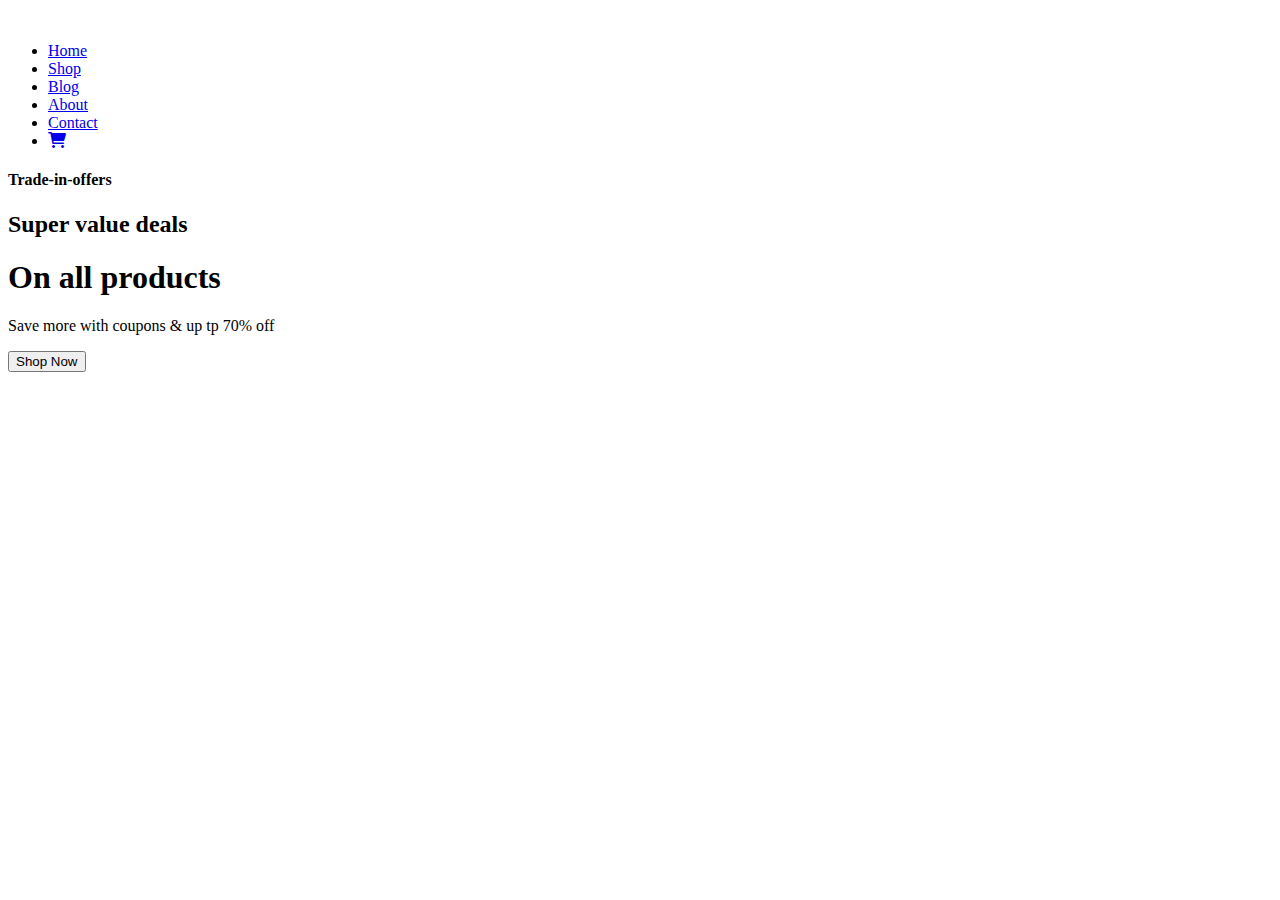
==== index.html @ c2f3853c "navbar ongoing" ====
<!DOCTYPE html>
<html lang="en">
<head>
    <meta charset="UTF-8">
    <meta name="viewport" content="width=device-width, initial-scale=1.0">
    <title>Ecommerce Website</title>
    <link rel="stylesheet" href="../E_commerce_Website/style.css">
    <link rel="stylesheet" href="https://cdnjs.cloudflare.com/ajax/libs/font-awesome/6.0.0/css/all.min.css" />

</head>
<body>
    
    <section id="header">
        <a href="#"><img src="../E_commerce_Website/essentials/logo.png" class="logo" alt=""></a>
  

        <div>
            <ul id="navbar">
            <li><a class="active" href="index.html">Home</a></li>
            <li><a href="shop.html">Shop</a></li>
            <li><a href="blog.html">Blog</a></li>
            <li><a href="about.html">About</a></li>
            <li><a href="contact.html">Contact</a></li>
            <li><a href="cart.html"><i class="fa-solid fa-cart-shopping"></i></a></li>
            </ul>
        </div>
    </section>

    <section id="hero">
        <h4>Trade-in-offers</h4>
        <h2>Super value deals</h2>
        <h1>On all products</h1>
        <p>Save more with coupons & up tp 70% off</p>
        <button>Shop Now</button>
    </section>

    <script src="../E_commerce_Website/script.js"></script>

</body>
</html>
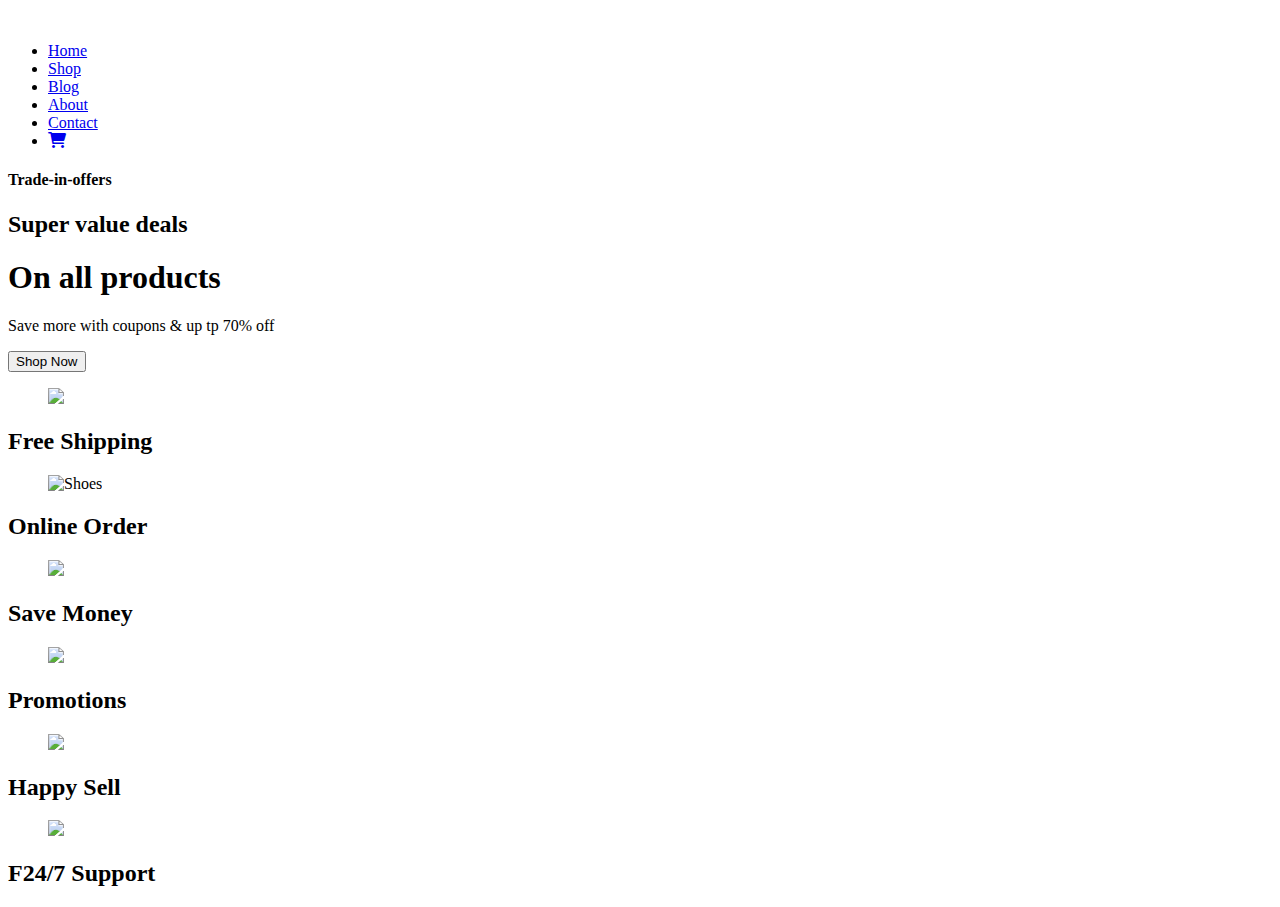
==== commit 1a2b7242: "Featured services done" ====
--- a/index.html
+++ b/index.html
@@ -6,6 +6,7 @@
     <title>Ecommerce Website</title>
     <link rel="stylesheet" href="../E_commerce_Website/style.css">
     <link rel="stylesheet" href="https://cdnjs.cloudflare.com/ajax/libs/font-awesome/6.0.0/css/all.min.css" />
+    <link href="https://cdn.jsdelivr.net/npm/daisyui@4.12.12/dist/full.min.css" rel="stylesheet" type="text/css" />
 
 </head>
 <body>
@@ -34,6 +35,71 @@
         <button>Shop Now</button>
     </section>
 
+    <section id="features">
+        <div class="card card-compact bg-base-100 w-30 shadow-xl">
+            <figure>
+              <img
+                src="../E_commerce_Website/essentials/features/f1.png" />
+            </figure>
+            <div class="card-body">
+              <h2 class="card-title">Free Shipping</h2>
+             
+            </div>
+          </div>
+        <div class="card card-compact bg-base-100 w-10 shadow-xl">
+            <figure>
+              <img
+                src="../E_commerce_Website/essentials/features/f2.png"
+                alt="Shoes" />
+            </figure>
+            <div class="card-body">
+              <h2 class="card-title">Online Order</h2>
+              
+            </div>
+          </div>
+        <div class="card card-compact bg-base-100 w-10 shadow-xl">
+            <figure>
+              <img
+                src="../E_commerce_Website/essentials/features/f3.png" />
+            </figure>
+            <div class="card-body">
+              <h2 class="card-title">Save Money</h2>
+              
+            </div>
+          </div>
+        <div class="card card-compact bg-base-100 w-10 shadow-xl">
+            <figure>
+              <img
+                src="../E_commerce_Website/essentials/features/f4.png" />
+            </figure>
+            <div class="card-body">
+              <h2 class="card-title">Promotions</h2>
+             
+            </div>
+          </div>
+        <div class="card card-compact bg-base-100 w-10 shadow-xl">
+            <figure>
+              <img
+                src="../E_commerce_Website/essentials/features/f5.png" />
+            </figure>
+            <div class="card-body">
+              <h2 class="card-title">Happy Sell</h2>
+              
+            </div>
+          </div>
+          <div class="card card-compact bg-base-100 w-96 shadow-xl">
+            <figure>
+              <img
+                src="../E_commerce_Website/essentials/features/f6.png" />
+            </figure>
+            <div class="card-body">
+              <h2 class="card-title">F24/7 Support</h2>
+              
+             
+            </div>
+          </div>
+    </section>
+
     <script src="../E_commerce_Website/script.js"></script>
 
 </body>
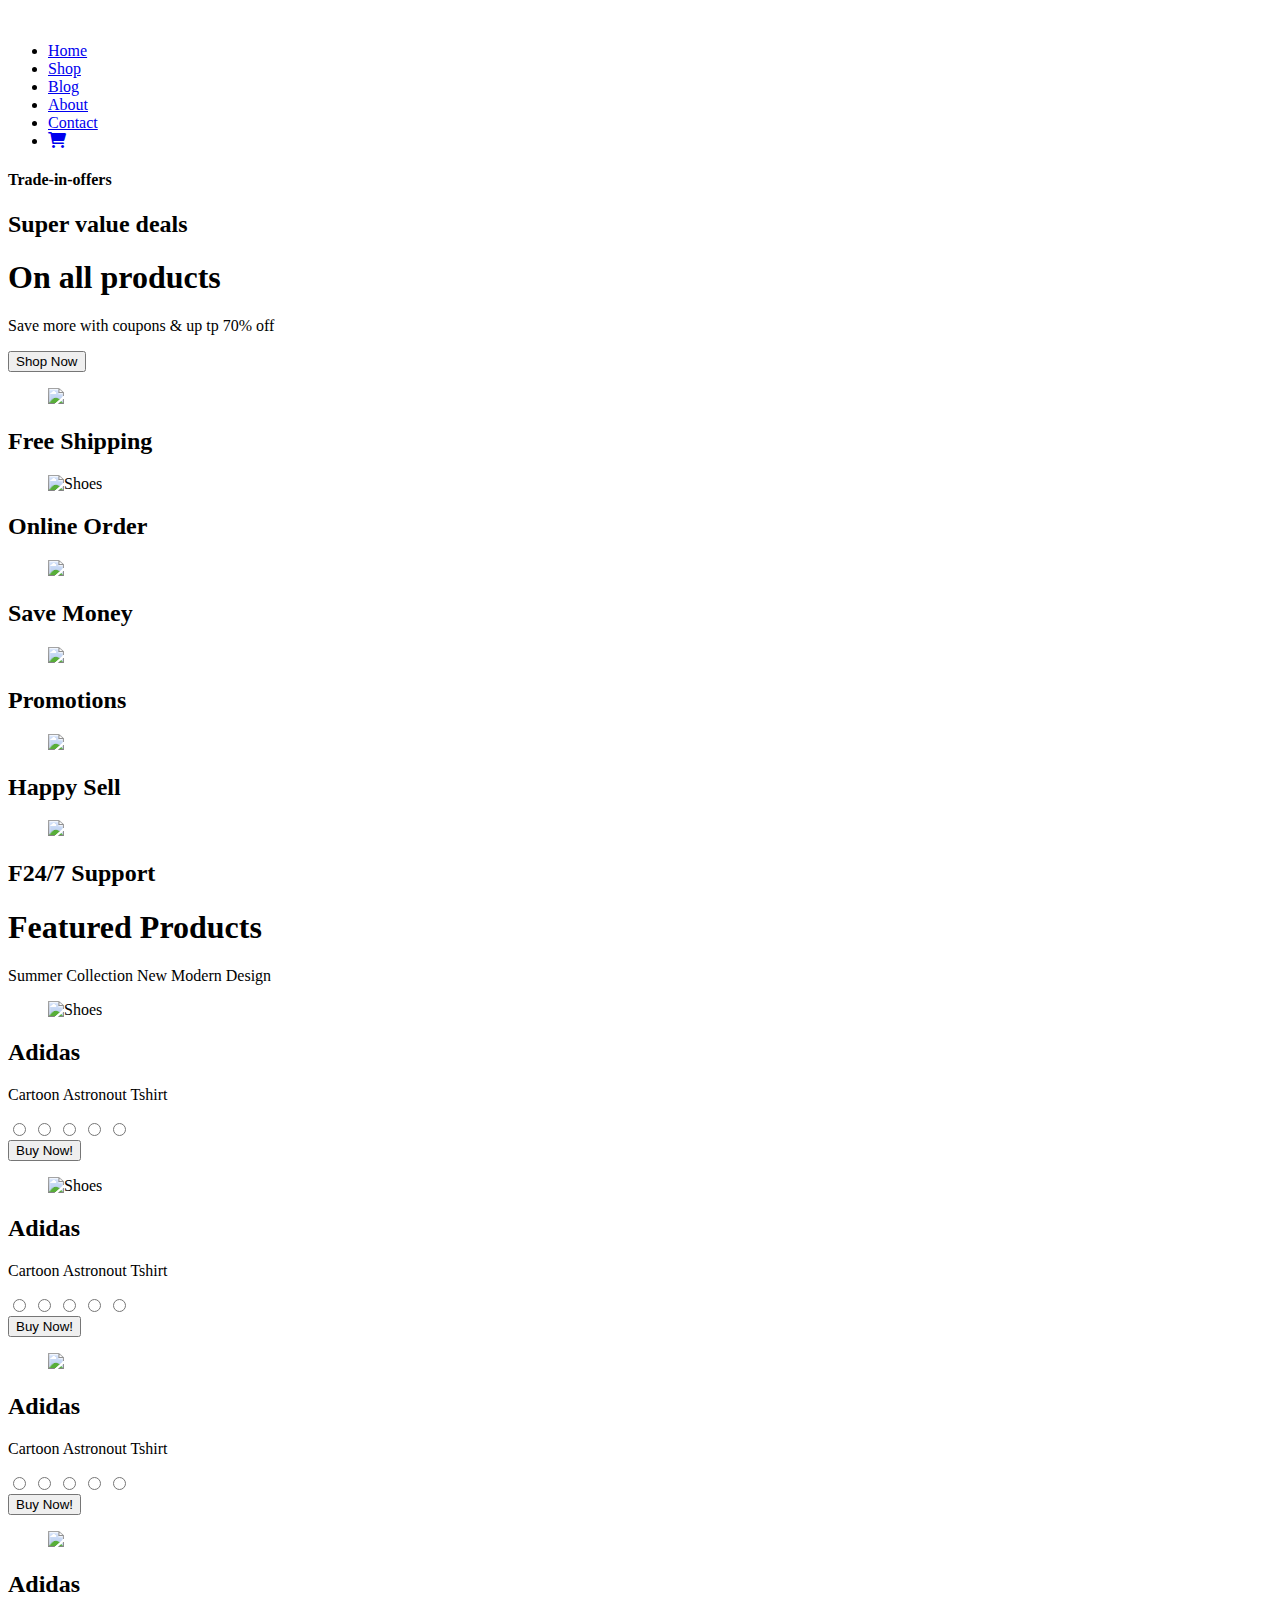
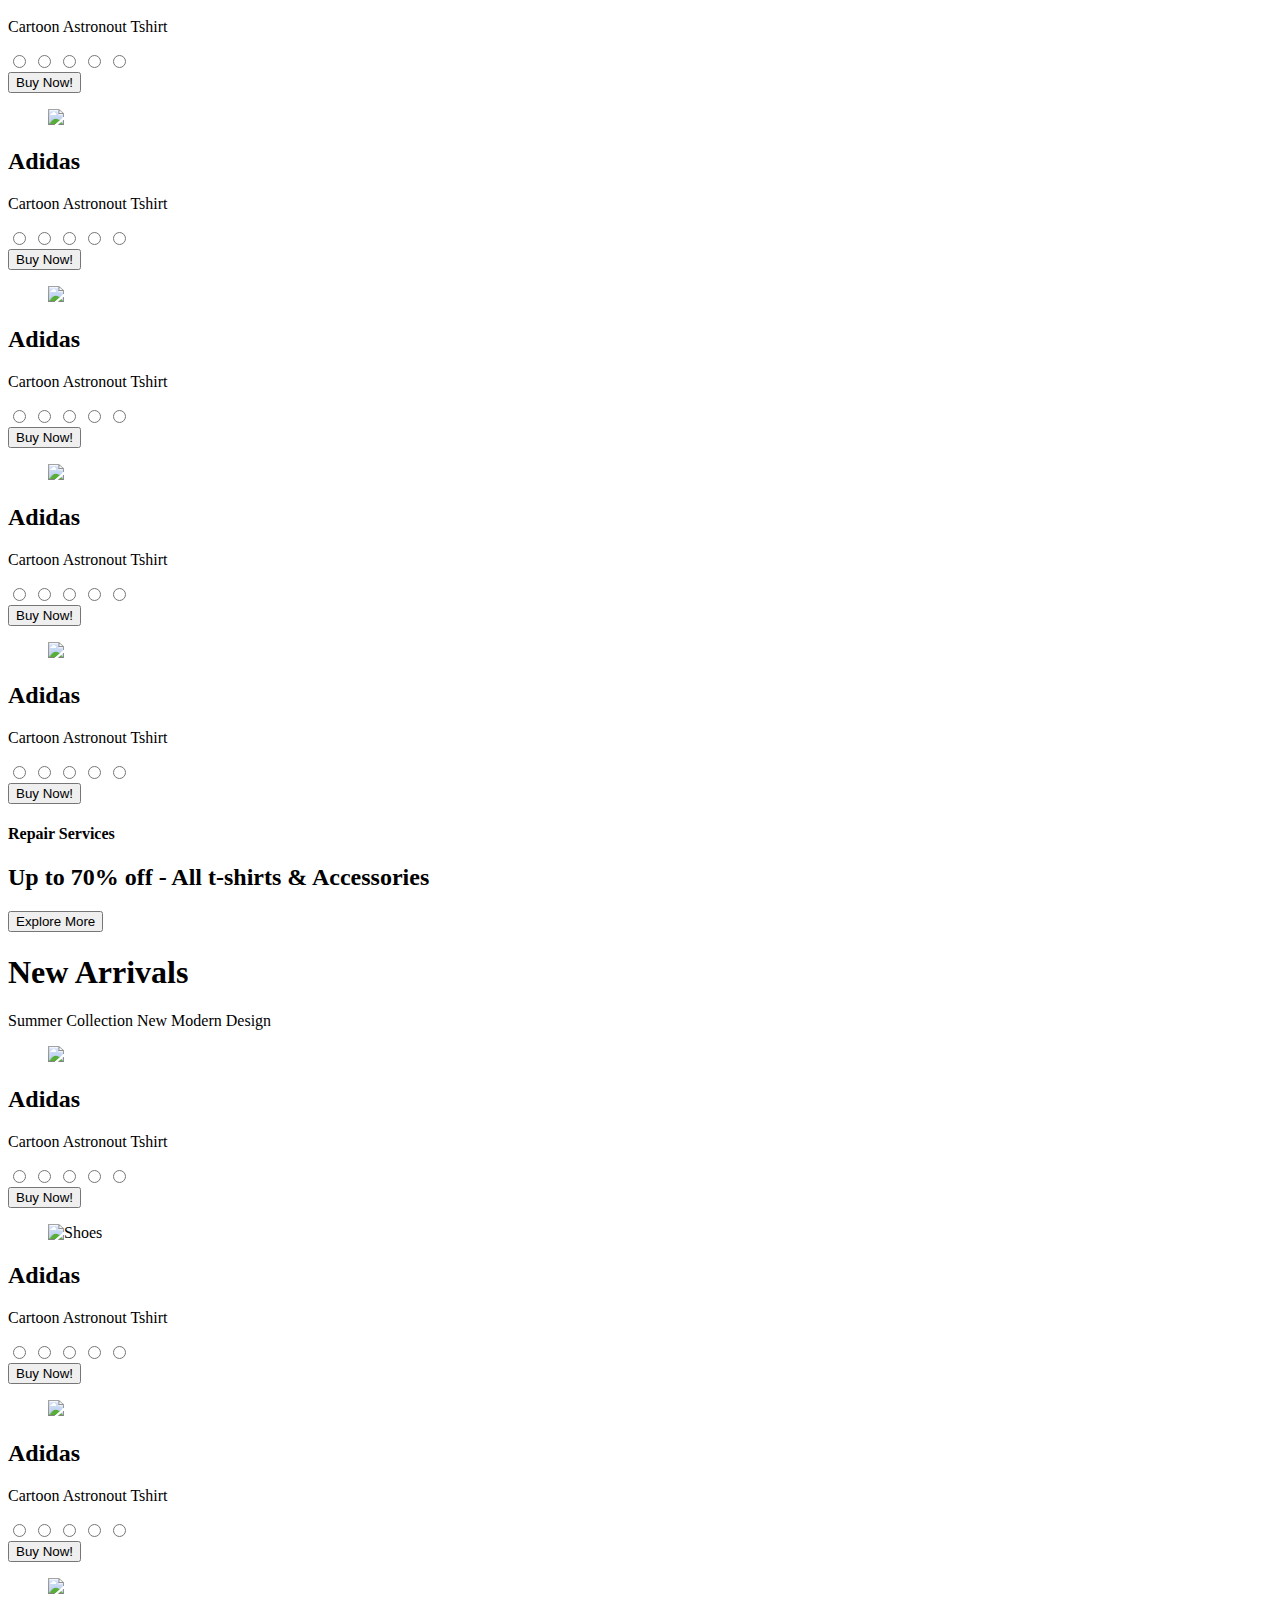
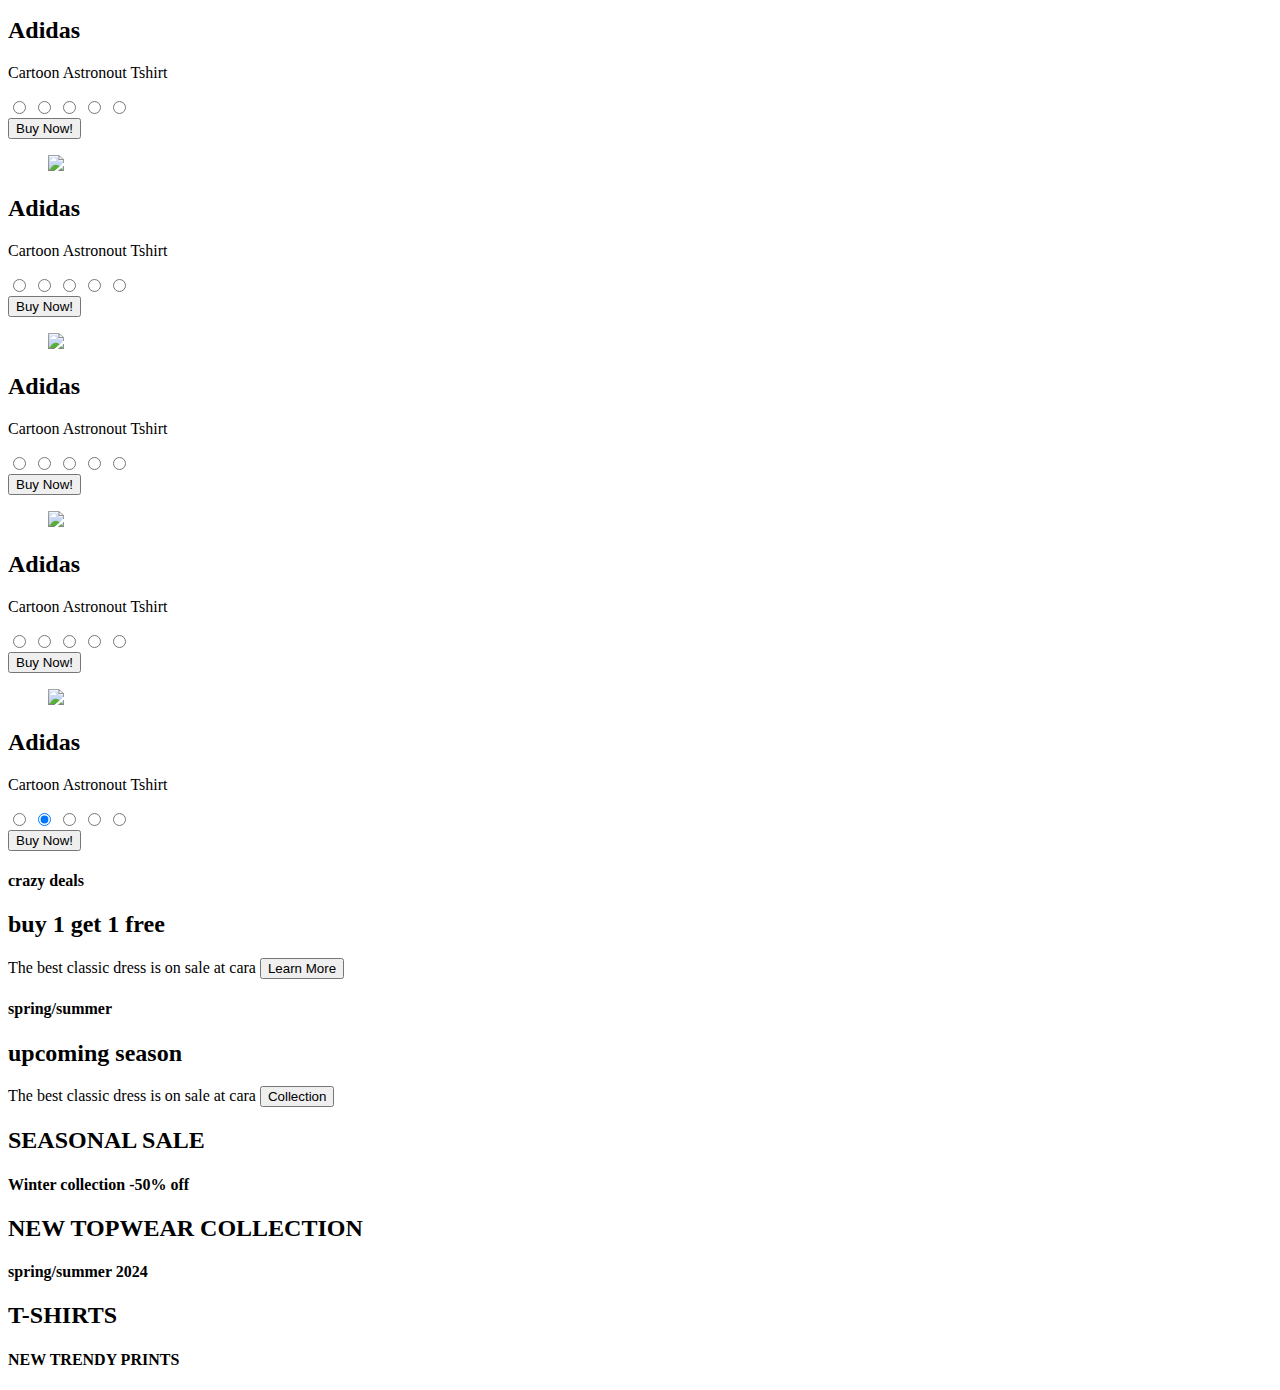
==== commit 4473a707: "banners ongoing" ====
--- a/index.html
+++ b/index.html
@@ -100,6 +100,437 @@
           </div>
     </section>
 
+    <section id="product-text">
+        <h1>Featured Products</h2>
+        <p>Summer Collection New Modern Design</p>
+    </section>
+
+    <section id="featured-products">
+        <div class="card bg-base-100 w-96 shadow-xl">
+            <figure class="px-10 pt-10">
+              <img
+                src="../E_commerce_Website/essentials/products/f1.jpg"
+                alt="Shoes"
+                class="rounded-xl" />
+            </figure>
+            <div class="card-body items-center text-center">
+              <h2 class="card-title">Adidas</h2>
+              <p class="text-center">Cartoon Astronout Tshirt</p>
+              <div class="rating">
+                <input type="radio" name="rating-2" class="mask mask-star-2 bg-orange-400" />
+                <input
+                  type="radio"
+                  name="rating-2"
+                  class="mask mask-star-2 bg-orange-400"
+                  checked="checked" />
+                <input type="radio" name="rating-2" class="mask mask-star-2 bg-orange-400" />
+                <input type="radio" name="rating-2" class="mask mask-star-2 bg-orange-400" />
+                <input type="radio" name="rating-2" class="mask mask-star-2 bg-orange-400" />
+              </div>
+              <button class="btn btn-error">Buy Now!</button>
+            </div>
+          </div>
+        <div class="card bg-base-100 w-96 shadow-xl">
+            <figure class="px-10 pt-10">
+              <img
+                src="../E_commerce_Website/essentials/products/f2.jpg"
+                alt="Shoes"
+                class="rounded-xl" />
+            </figure>
+            <div class="card-body items-center text-center">
+              <h2 class="card-title">Adidas</h2>
+              
+              <p>Cartoon Astronout Tshirt</p>
+              <div class="rating">
+                <input type="radio" name="rating-2" class="mask mask-star-2 bg-orange-400" />
+                <input
+                  type="radio"
+                  name="rating-2"
+                  class="mask mask-star-2 bg-orange-400"
+                  checked="checked" />
+                <input type="radio" name="rating-2" class="mask mask-star-2 bg-orange-400" />
+                <input type="radio" name="rating-2" class="mask mask-star-2 bg-orange-400" />
+                <input type="radio" name="rating-2" class="mask mask-star-2 bg-orange-400" />
+              </div>
+              <button class="btn btn-error">Buy Now!</button>
+            </div>
+          </div>
+        <div class="card bg-base-100 w-96 shadow-xl">
+            <figure class="px-10 pt-10">
+              <img
+                src="../E_commerce_Website/essentials/products/f3.jpg"
+                class="rounded-xl" />
+            </figure>
+            <div class="card-body items-center text-center">
+              <h2 class="card-title">Adidas</h2>
+              <p>Cartoon Astronout Tshirt</p>
+              <div class="rating">
+                <input type="radio" name="rating-2" class="mask mask-star-2 bg-orange-400" />
+                <input
+                  type="radio"
+                  name="rating-2"
+                  class="mask mask-star-2 bg-orange-400"
+                  checked="checked" />
+                <input type="radio" name="rating-2" class="mask mask-star-2 bg-orange-400" />
+                <input type="radio" name="rating-2" class="mask mask-star-2 bg-orange-400" />
+                <input type="radio" name="rating-2" class="mask mask-star-2 bg-orange-400" />
+              </div>
+              <button class="btn btn-error">Buy Now!</button>
+            </div>
+          </div>
+        <div class="card bg-base-100 w-96 shadow-xl">
+            <figure class="px-10 pt-10">
+              <img
+                src="../E_commerce_Website/essentials/products/f4.jpg"
+                class="rounded-xl" />
+            </figure>
+            <div class="card-body items-center text-center">
+              <h2 class="card-title">Adidas</h2>
+              <p>Cartoon Astronout Tshirt</p>
+              <div class="rating">
+                <input type="radio" name="rating-2" class="mask mask-star-2 bg-orange-400" />
+                <input
+                  type="radio"
+                  name="rating-2"
+                  class="mask mask-star-2 bg-orange-400"
+                  checked="checked" />
+                <input type="radio" name="rating-2" class="mask mask-star-2 bg-orange-400" />
+                <input type="radio" name="rating-2" class="mask mask-star-2 bg-orange-400" />
+                <input type="radio" name="rating-2" class="mask mask-star-2 bg-orange-400" />
+              </div>
+              <button class="btn btn-error">Buy Now!</button>
+            </div>
+          </div>
+        <div class="card bg-base-100 w-96 shadow-xl">
+            <figure class="px-10 pt-10">
+              <img
+                src="../E_commerce_Website/essentials/products/f5.jpg" />
+            </figure>
+            <div class="card-body items-center text-center">
+              <h2 class="card-title">Adidas</h2>
+              <p>Cartoon Astronout Tshirt</p>
+              <div class="rating">
+                <input type="radio" name="rating-2" class="mask mask-star-2 bg-orange-400" />
+                <input
+                  type="radio"
+                  name="rating-2"
+                  class="mask mask-star-2 bg-orange-400"
+                  checked="checked" />
+                <input type="radio" name="rating-2" class="mask mask-star-2 bg-orange-400" />
+                <input type="radio" name="rating-2" class="mask mask-star-2 bg-orange-400" />
+                <input type="radio" name="rating-2" class="mask mask-star-2 bg-orange-400" />
+              </div>
+              <button class="btn btn-error">Buy Now!</button>
+            </div>
+          </div>
+        <div class="card bg-base-100 w-96 shadow-xl">
+            <figure class="px-10 pt-10">
+              <img
+                src="../E_commerce_Website/essentials/products/f6.jpg"
+                class="rounded-xl" />
+            </figure>
+            <div class="card-body items-center text-center">
+              <h2 class="card-title">Adidas</h2>
+              <p>Cartoon Astronout Tshirt</p>
+              <div class="rating">
+                <input type="radio" name="rating-2" class="mask mask-star-2 bg-orange-400" />
+                <input
+                  type="radio"
+                  name="rating-2"
+                  class="mask mask-star-2 bg-orange-400"
+                  checked="checked" />
+                <input type="radio" name="rating-2" class="mask mask-star-2 bg-orange-400" />
+                <input type="radio" name="rating-2" class="mask mask-star-2 bg-orange-400" />
+                <input type="radio" name="rating-2" class="mask mask-star-2 bg-orange-400" />
+              </div>
+              <button class="btn btn-error">Buy Now!</button>
+            </div>
+          </div>
+        <div class="card bg-base-100 w-96 shadow-xl">
+            <figure class="px-10 pt-10">
+              <img
+                src="../E_commerce_Website/essentials/products/f7.jpg"
+                class="rounded-xl" />
+            </figure>
+            <div class="card-body items-center text-center">
+              <h2 class="card-title">Adidas</h2>
+              <p>Cartoon Astronout Tshirt</p>
+              <div class="rating">
+                <input type="radio" name="rating-2" class="mask mask-star-2 bg-orange-400" />
+                <input
+                  type="radio"
+                  name="rating-2"
+                  class="mask mask-star-2 bg-orange-400"
+                  checked="checked" />
+                <input type="radio" name="rating-2" class="mask mask-star-2 bg-orange-400" />
+                <input type="radio" name="rating-2" class="mask mask-star-2 bg-orange-400" />
+                <input type="radio" name="rating-2" class="mask mask-star-2 bg-orange-400" />
+              </div>
+              <button class="btn btn-error">Buy Now!</button>
+            </div>
+          </div>
+        <div class="card bg-base-100 w-96 shadow-xl">
+            <figure class="px-10 pt-10">
+              <img
+                src="../E_commerce_Website/essentials/products/f8.jpg"
+                class="rounded-xl" />
+            </figure>
+            <div class="card-body items-center text-center">
+              <h2 class="card-title">Adidas</h2>
+              <p>Cartoon Astronout Tshirt</p>
+              <div class="rating">
+                <input type="radio" name="rating-2" class="mask mask-star-2 bg-orange-400" />
+                <input
+                  type="radio"
+                  name="rating-2"
+                  class="mask mask-star-2 bg-orange-400"
+                  checked="checked" />
+                <input type="radio" name="rating-2" class="mask mask-star-2 bg-orange-400" />
+                <input type="radio" name="rating-2" class="mask mask-star-2 bg-orange-400" />
+                <input type="radio" name="rating-2" class="mask mask-star-2 bg-orange-400" />
+              </div>
+              <button class="btn btn-error">Buy Now!</button>
+            </div>
+          </div>
+    </section>
+
+    <section id="banner-text">
+      <h4>Repair Services</h4>
+      <h2>Up to <span>70%</span> off - All t-shirts & Accessories</h2>
+      <button>Explore More</button>
+
+    </section>
+
+    <section id="product-text">
+      <h1>New Arrivals</h2>
+      <p>Summer Collection New Modern Design</p>
+  </section>
+
+  <section id="featured-products">
+    <div class="card bg-base-100 w-96 shadow-xl">
+        <figure class="px-10 pt-10">
+          <img
+            src="../E_commerce_Website/essentials/products/n1.jpg"
+            class="rounded-xl" />
+        </figure>
+        <div class="card-body items-center text-center">
+          <h2 class="card-title">Adidas</h2>
+          <p class="text-center">Cartoon Astronout Tshirt</p>
+          <div class="rating">
+            <input type="radio" name="rating-2" class="mask mask-star-2 bg-orange-400" />
+            <input
+              type="radio"
+              name="rating-2"
+              class="mask mask-star-2 bg-orange-400"
+              checked="checked" />
+            <input type="radio" name="rating-2" class="mask mask-star-2 bg-orange-400" />
+            <input type="radio" name="rating-2" class="mask mask-star-2 bg-orange-400" />
+            <input type="radio" name="rating-2" class="mask mask-star-2 bg-orange-400" />
+          </div>
+          <button class="btn btn-error">Buy Now!</button>
+        </div>
+      </div>
+    <div class="card bg-base-100 w-96 shadow-xl">
+        <figure class="px-10 pt-10">
+          <img
+            src="../E_commerce_Website/essentials/products/n2.jpg"
+            alt="Shoes"
+            class="rounded-xl" />
+        </figure>
+        <div class="card-body items-center text-center">
+          <h2 class="card-title">Adidas</h2>
+          
+          <p>Cartoon Astronout Tshirt</p>
+          <div class="rating">
+            <input type="radio" name="rating-2" class="mask mask-star-2 bg-orange-400" />
+            <input
+              type="radio"
+              name="rating-2"
+              class="mask mask-star-2 bg-orange-400"
+              checked="checked" />
+            <input type="radio" name="rating-2" class="mask mask-star-2 bg-orange-400" />
+            <input type="radio" name="rating-2" class="mask mask-star-2 bg-orange-400" />
+            <input type="radio" name="rating-2" class="mask mask-star-2 bg-orange-400" />
+          </div>
+          <button class="btn btn-error">Buy Now!</button>
+        </div>
+      </div>
+    <div class="card bg-base-100 w-96 shadow-xl">
+        <figure class="px-10 pt-10">
+          <img
+            src="../E_commerce_Website/essentials/products/n3.jpg"
+            class="rounded-xl" />
+        </figure>
+        <div class="card-body items-center text-center">
+          <h2 class="card-title">Adidas</h2>
+          <p>Cartoon Astronout Tshirt</p>
+          <div class="rating">
+            <input type="radio" name="rating-2" class="mask mask-star-2 bg-orange-400" />
+            <input
+              type="radio"
+              name="rating-2"
+              class="mask mask-star-2 bg-orange-400"
+              checked="checked" />
+            <input type="radio" name="rating-2" class="mask mask-star-2 bg-orange-400" />
+            <input type="radio" name="rating-2" class="mask mask-star-2 bg-orange-400" />
+            <input type="radio" name="rating-2" class="mask mask-star-2 bg-orange-400" />
+          </div>
+          <button class="btn btn-error">Buy Now!</button>
+        </div>
+      </div>
+    <div class="card bg-base-100 w-96 shadow-xl">
+        <figure class="px-10 pt-10">
+          <img
+            src="../E_commerce_Website/essentials/products/n4.jpg"
+            class="rounded-xl" />
+        </figure>
+        <div class="card-body items-center text-center">
+          <h2 class="card-title">Adidas</h2>
+          <p>Cartoon Astronout Tshirt</p>
+          <div class="rating">
+            <input type="radio" name="rating-2" class="mask mask-star-2 bg-orange-400" />
+            <input
+              type="radio"
+              name="rating-2"
+              class="mask mask-star-2 bg-orange-400"
+              checked="checked" />
+            <input type="radio" name="rating-2" class="mask mask-star-2 bg-orange-400" />
+            <input type="radio" name="rating-2" class="mask mask-star-2 bg-orange-400" />
+            <input type="radio" name="rating-2" class="mask mask-star-2 bg-orange-400" />
+          </div>
+          <button class="btn btn-error">Buy Now!</button>
+        </div>
+      </div>
+    <div class="card bg-base-100 w-96 shadow-xl">
+        <figure class="px-10 pt-10">
+          <img
+            src="../E_commerce_Website/essentials/products/n5.jpg" />
+        </figure>
+        <div class="card-body items-center text-center">
+          <h2 class="card-title">Adidas</h2>
+          <p>Cartoon Astronout Tshirt</p>
+          <div class="rating">
+            <input type="radio" name="rating-2" class="mask mask-star-2 bg-orange-400" />
+            <input
+              type="radio"
+              name="rating-2"
+              class="mask mask-star-2 bg-orange-400"
+              checked="checked" />
+            <input type="radio" name="rating-2" class="mask mask-star-2 bg-orange-400" />
+            <input type="radio" name="rating-2" class="mask mask-star-2 bg-orange-400" />
+            <input type="radio" name="rating-2" class="mask mask-star-2 bg-orange-400" />
+          </div>
+          <button class="btn btn-error">Buy Now!</button>
+        </div>
+      </div>
+    <div class="card bg-base-100 w-96 shadow-xl">
+        <figure class="px-10 pt-10">
+          <img
+            src="../E_commerce_Website/essentials/products/n6.jpg"
+            class="rounded-xl" />
+        </figure>
+        <div class="card-body items-center text-center">
+          <h2 class="card-title">Adidas</h2>
+          <p>Cartoon Astronout Tshirt</p>
+          <div class="rating">
+            <input type="radio" name="rating-2" class="mask mask-star-2 bg-orange-400" />
+            <input
+              type="radio"
+              name="rating-2"
+              class="mask mask-star-2 bg-orange-400"
+              checked="checked" />
+            <input type="radio" name="rating-2" class="mask mask-star-2 bg-orange-400" />
+            <input type="radio" name="rating-2" class="mask mask-star-2 bg-orange-400" />
+            <input type="radio" name="rating-2" class="mask mask-star-2 bg-orange-400" />
+          </div>
+          <button class="btn btn-error">Buy Now!</button>
+        </div>
+      </div>
+    <div class="card bg-base-100 w-96 shadow-xl">
+        <figure class="px-10 pt-10">
+          <img
+            src="../E_commerce_Website/essentials/products/n7.jpg"
+            class="rounded-xl" />
+        </figure>
+        <div class="card-body items-center text-center">
+          <h2 class="card-title">Adidas</h2>
+          <p>Cartoon Astronout Tshirt</p>
+          <div class="rating">
+            <input type="radio" name="rating-2" class="mask mask-star-2 bg-orange-400" />
+            <input
+              type="radio"
+              name="rating-2"
+              class="mask mask-star-2 bg-orange-400"
+              checked="checked" />
+            <input type="radio" name="rating-2" class="mask mask-star-2 bg-orange-400" />
+            <input type="radio" name="rating-2" class="mask mask-star-2 bg-orange-400" />
+            <input type="radio" name="rating-2" class="mask mask-star-2 bg-orange-400" />
+          </div>
+          <button class="btn btn-error">Buy Now!</button>
+        </div>
+      </div>
+    <div class="card bg-base-100 w-96 shadow-xl">
+        <figure class="px-10 pt-10">
+          <img
+            src="../E_commerce_Website/essentials/products/n8.jpg"
+            class="rounded-xl" />
+        </figure>
+        <div class="card-body items-center text-center">
+          <h2 class="card-title">Adidas</h2>
+          <p>Cartoon Astronout Tshirt</p>
+          <div class="rating">
+            <input type="radio" name="rating-2" class="mask mask-star-2 bg-orange-400" />
+            <input
+              type="radio"
+              name="rating-2"
+              class="mask mask-star-2 bg-orange-400"
+              checked="checked" />
+            <input type="radio" name="rating-2" class="mask mask-star-2 bg-orange-400" />
+            <input type="radio" name="rating-2" class="mask mask-star-2 bg-orange-400" />
+            <input type="radio" name="rating-2" class="mask mask-star-2 bg-orange-400" />
+          </div>
+          <button class="btn btn-error">Buy Now!</button>
+        </div>
+      </div>
+</section>
+
+  <section id="sm-banner">
+    <div class="banner-box-1">
+      <h4>crazy deals</h4>
+      <h2>buy 1 get 1 free</h2>
+      <span>The best classic dress is on sale at cara</span>
+      <button class="white">Learn More</button>
+    </div>
+    <div class="banner-box-2">
+      <h4>spring/summer</h4>
+      <h2>upcoming season</h2>
+      <span>The best classic dress is on sale at cara</span>
+      <button class="white">Collection</button>
+    </div>
+  </section>
+
+  <section id="sm-banner-2">
+    <div class="banner-box-3">
+      
+      <h2>SEASONAL SALE</h2>
+      <h4>Winter collection -50% off</h4>
+      
+      
+    </div>
+    <div class="banner-box-4">
+      <h2>NEW TOPWEAR COLLECTION</h2>
+      <h4>spring/summer 2024</h4>
+      
+      
+    </div>
+    <div class="banner-box-5">
+      <h2>T-SHIRTS</h2>
+      <h4>NEW TRENDY PRINTS</h4>
+     
+      
+    </div>
+  </section>
+
     <script src="../E_commerce_Website/script.js"></script>
 
 </body>
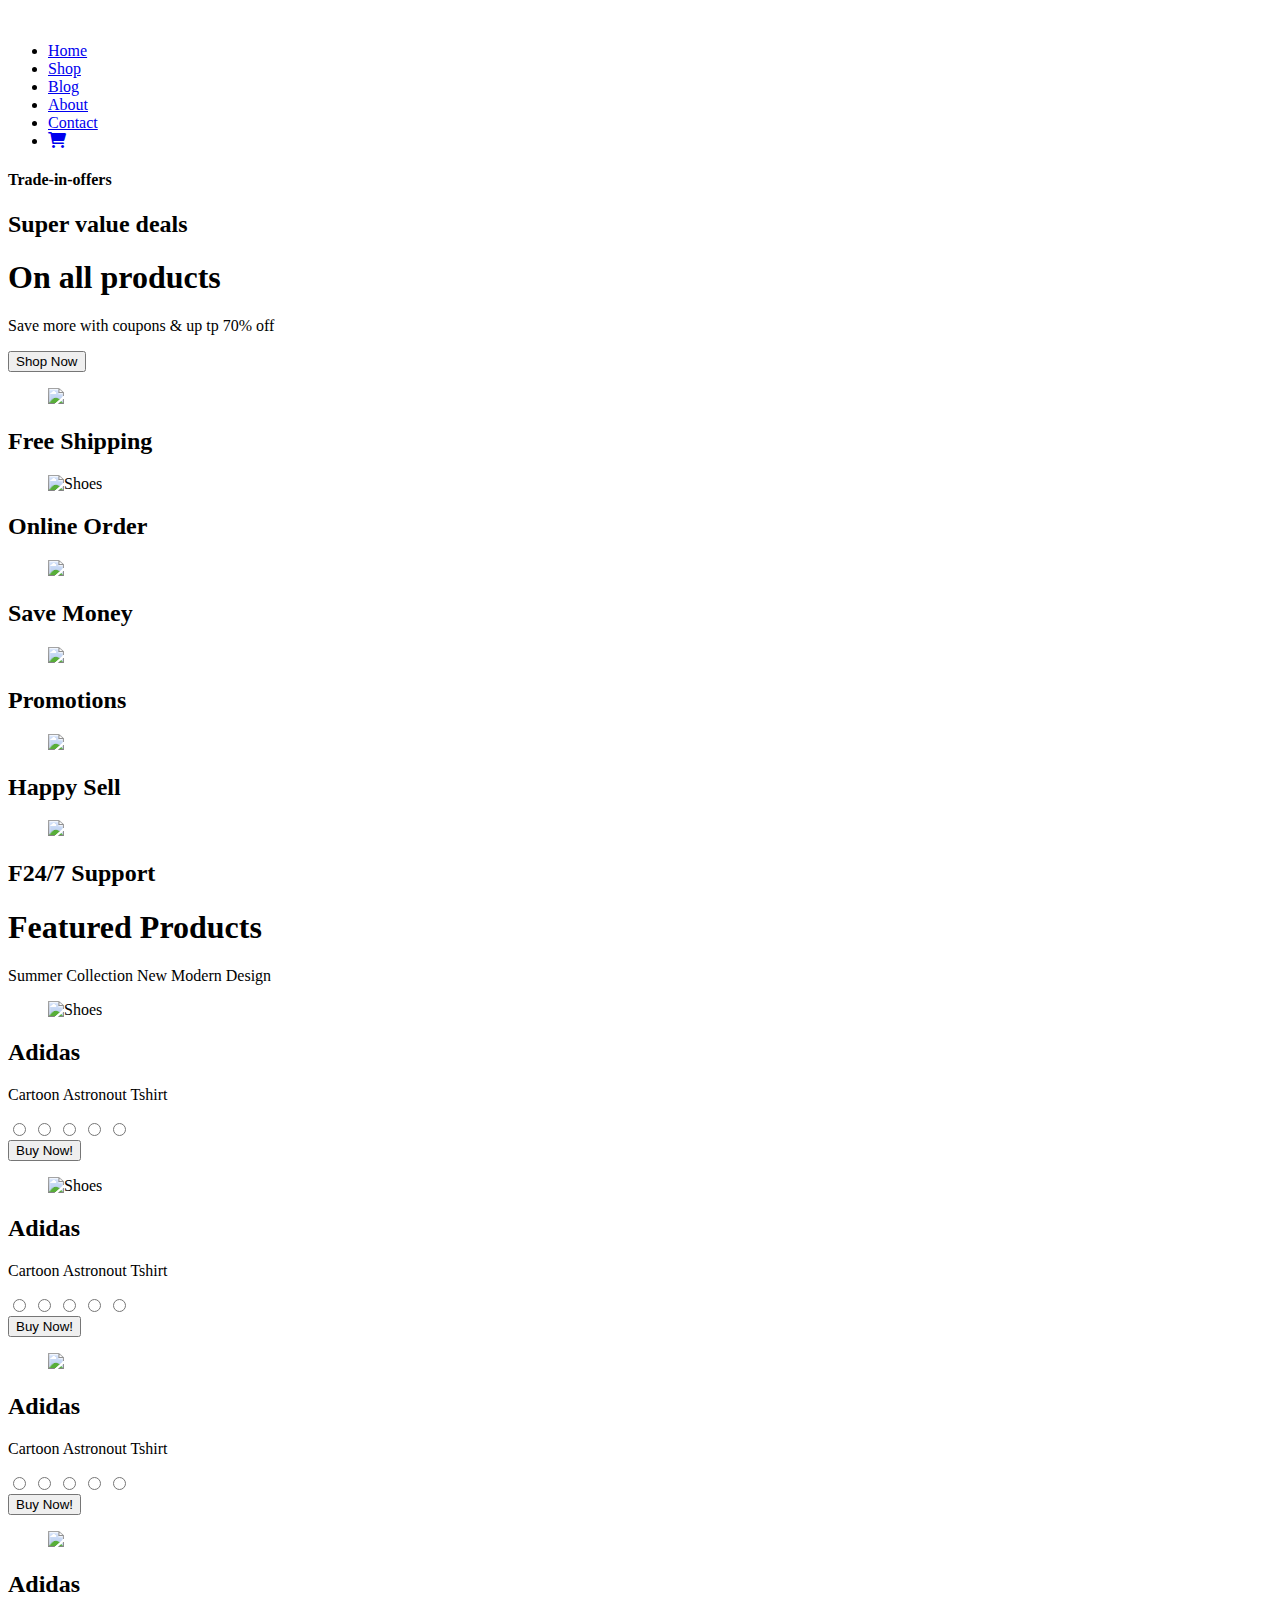
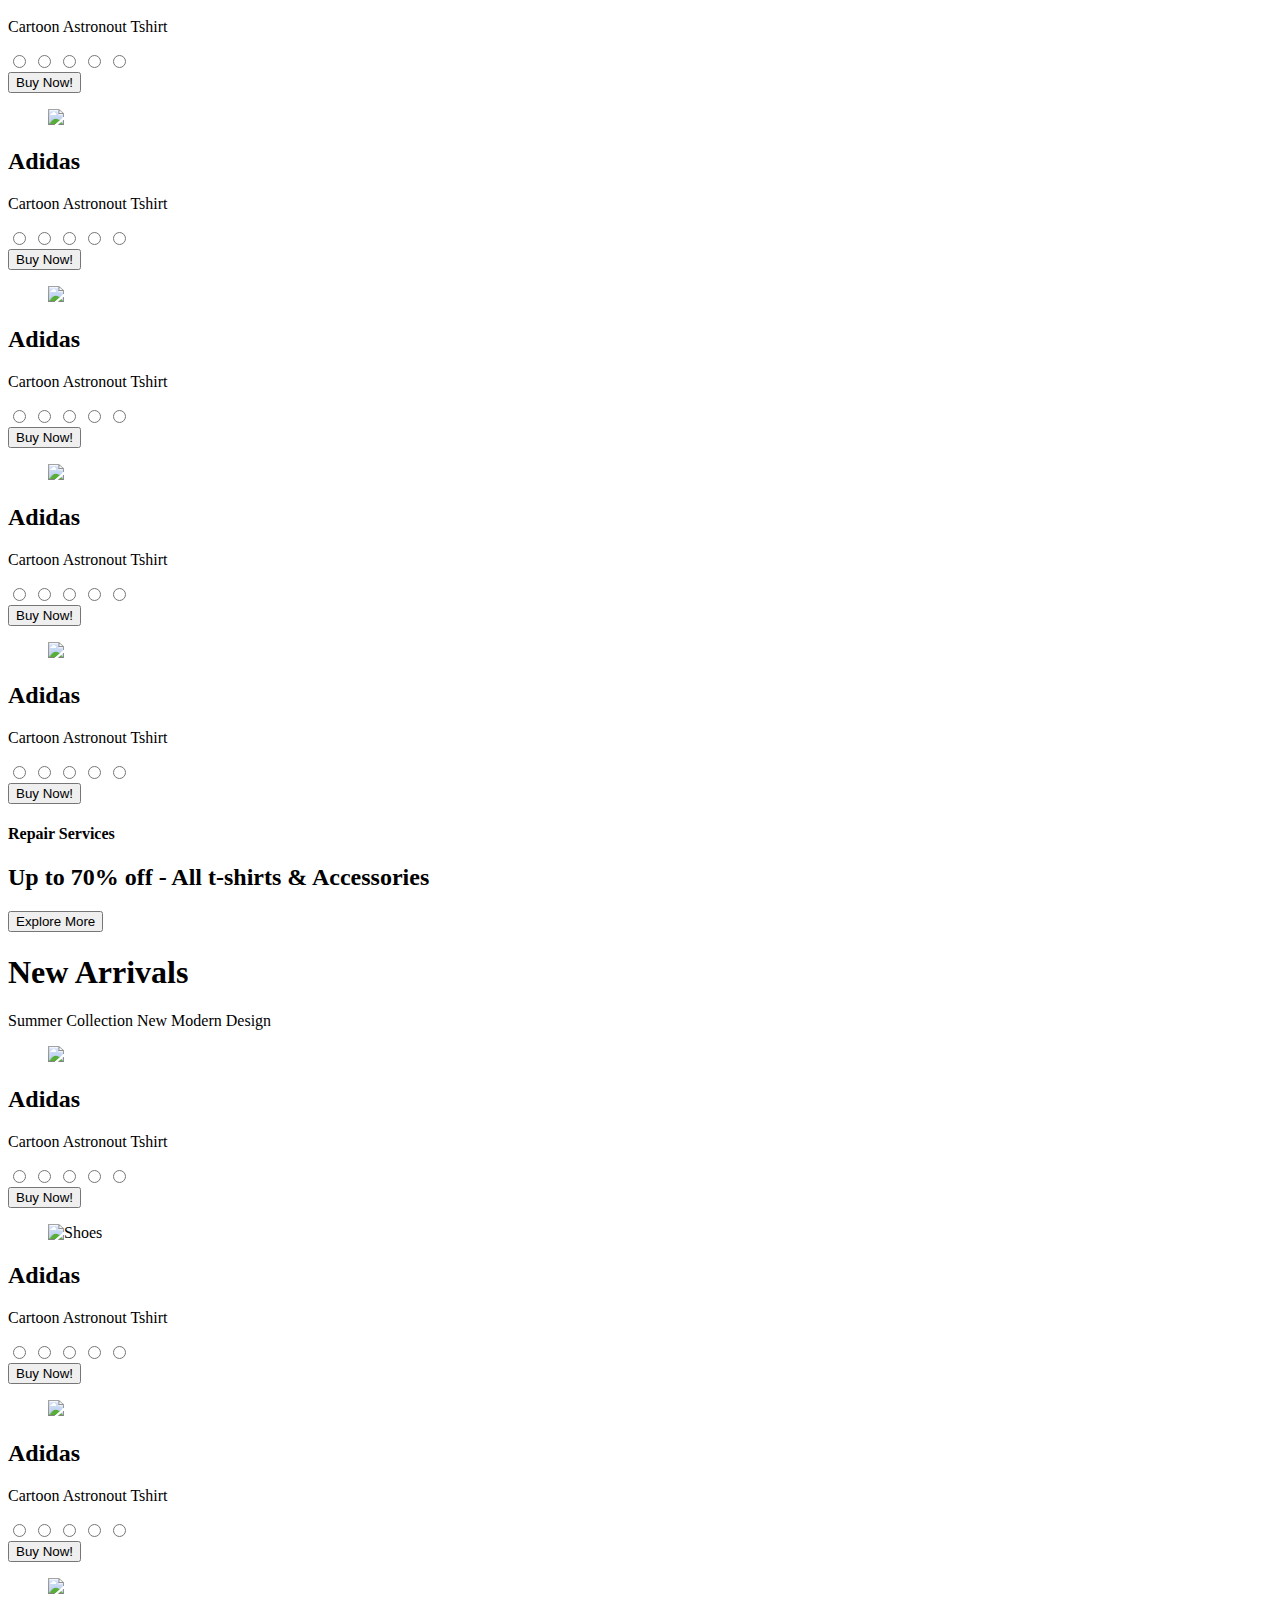
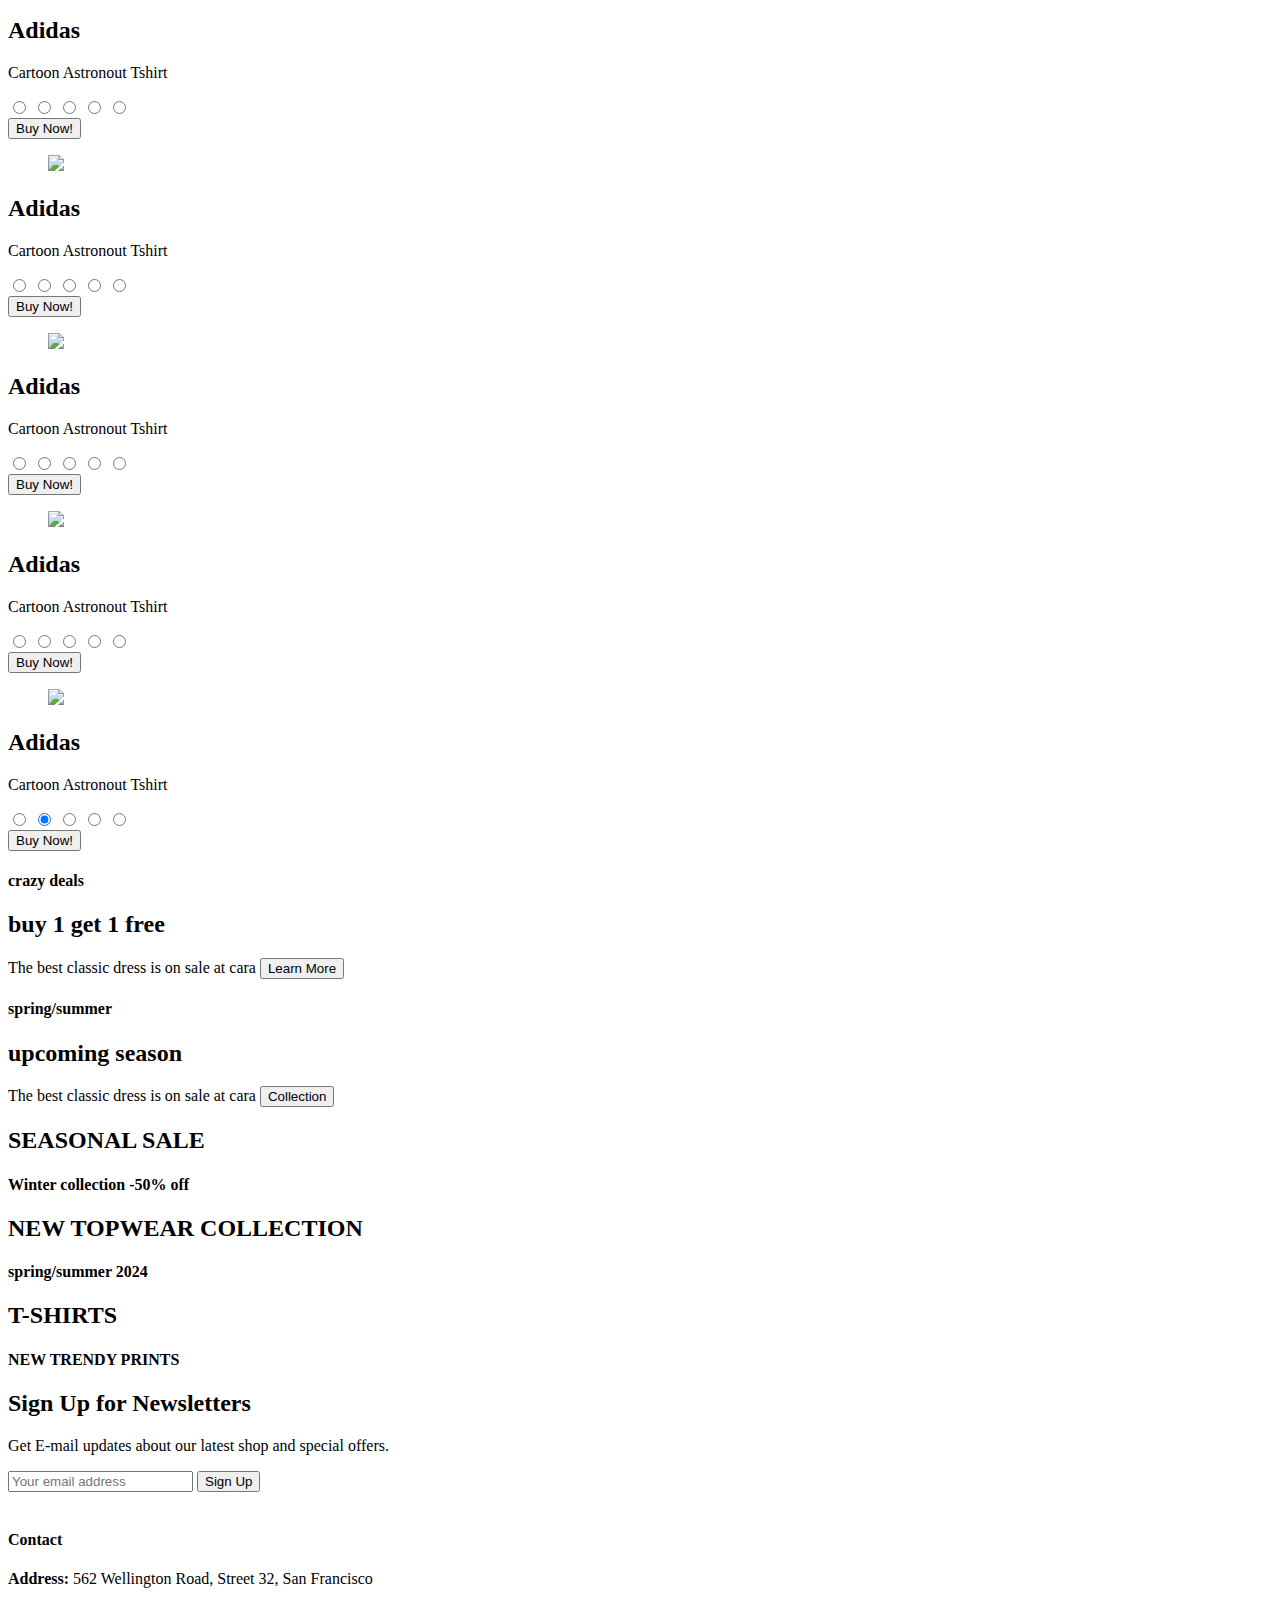
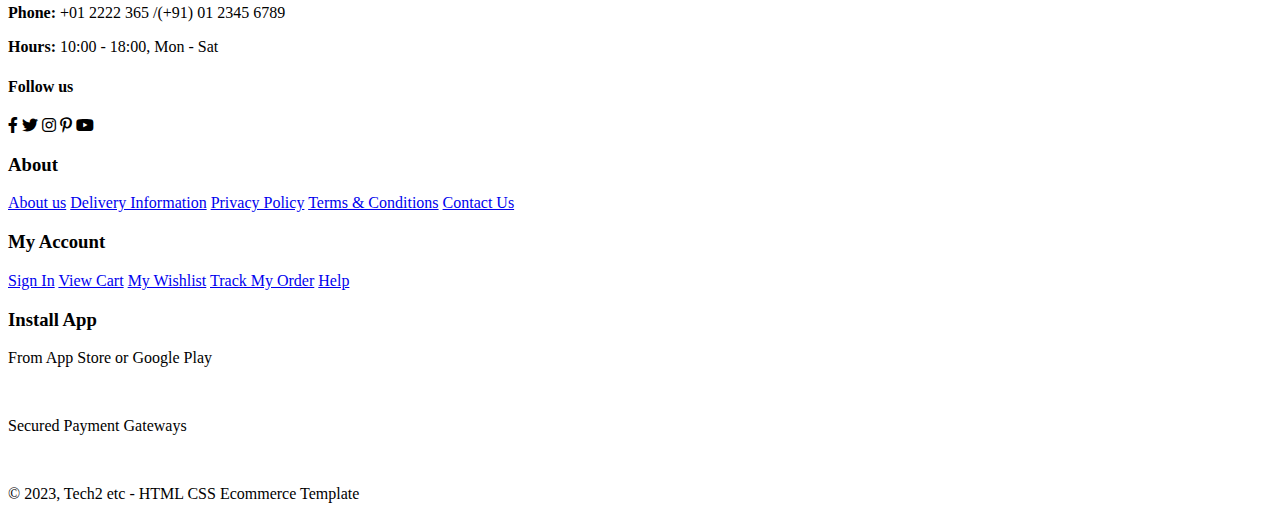
==== commit c5e9c690: "Home page completed" ====
--- a/index.html
+++ b/index.html
@@ -4,9 +4,14 @@
     <meta charset="UTF-8">
     <meta name="viewport" content="width=device-width, initial-scale=1.0">
     <title>Ecommerce Website</title>
+
     <link rel="stylesheet" href="../E_commerce_Website/style.css">
+
     <link rel="stylesheet" href="https://cdnjs.cloudflare.com/ajax/libs/font-awesome/6.0.0/css/all.min.css" />
+
     <link href="https://cdn.jsdelivr.net/npm/daisyui@4.12.12/dist/full.min.css" rel="stylesheet" type="text/css" />
+
+    <link rel="icon" href="../E_commerce_Website/essentials/icon.png" type="image/x-icon">
 
 </head>
 <body>
@@ -531,6 +536,76 @@
     </div>
   </section>
 
+
+  <section id="newsletter">
+    <div class="newstext">
+      <h2>Sign Up for Newsletters</h2>
+      <p>Get E-mail updates about our latest shop and <span>special offers.</p>
+
+    </div>
+    <div class="form">
+      <input type="text" placeholder="Your email address">
+      <button class="normal">Sign Up</button>
+    </div>
+
+  </section>
+
+  <footer class="footer">
+    <div class="col">
+      <img class="logo" src="../E_commerce_Website/essentials/logo.png" alt="">
+      <h4>Contact</h4>
+      <p><strong>Address:</strong> 562 Wellington Road, Street 32, San Francisco</p>
+      <p><strong>Phone:</strong> +01 2222 365 /(+91) 01 2345 6789</p>
+      <p><strong>Hours:</strong> 10:00 - 18:00, Mon - Sat</p>
+      <div class="follow">
+        <h4>Follow us</h4>
+        <div class="icon">
+          <i class="fa-brands fa-facebook-f"></i>
+          <i class="fa-brands fa-twitter"></i>
+          <i class="fa-brands fa-instagram"></i>
+          <i class="fa-brands fa-pinterest-p"></i>
+          <i class="fa-brands fa-youtube"></i>
+        </div>
+      </div>
+    </div>
+
+    <div class="col">
+      <h3><b>About</b></h3>
+      <a href="#">About us</a>
+      <a href="#">Delivery Information</a>
+      <a href="#">Privacy Policy</a>
+      <a href="#">Terms & Conditions</a>
+      <a href="#">Contact Us</a>
+    </div>
+
+    <div class="col">
+      <h3><b>My Account</b></h3>
+      <a href="#">Sign In</a>
+      <a href="#">View Cart</a>
+      <a href="#">My Wishlist</a>
+      <a href="#">Track My Order</a>
+      <a href="#">Help</a>
+    </div>
+
+    <div class="col install">
+      <h3><b>Install App</b></h3>
+      <p>From App Store or Google Play</p>
+      <div class="row">
+        <img src="../E_commerce_Website/essentials/pay/app.jpg" alt="">
+        <img src="../E_commerce_Website/essentials/pay/play.jpg" alt="">
+      </div>
+      <p>Secured Payment Gateways</p>
+      <img src="../E_commerce_Website/essentials/pay/pay.png" alt="">
+    </div>
+    
+
+  </footer>
+    
+    <footer class="copyright">
+      <p>© 2023, Tech2 etc - HTML CSS Ecommerce Template</p>  
+    </footer>
+
+ 
     <script src="../E_commerce_Website/script.js"></script>
 
 </body>
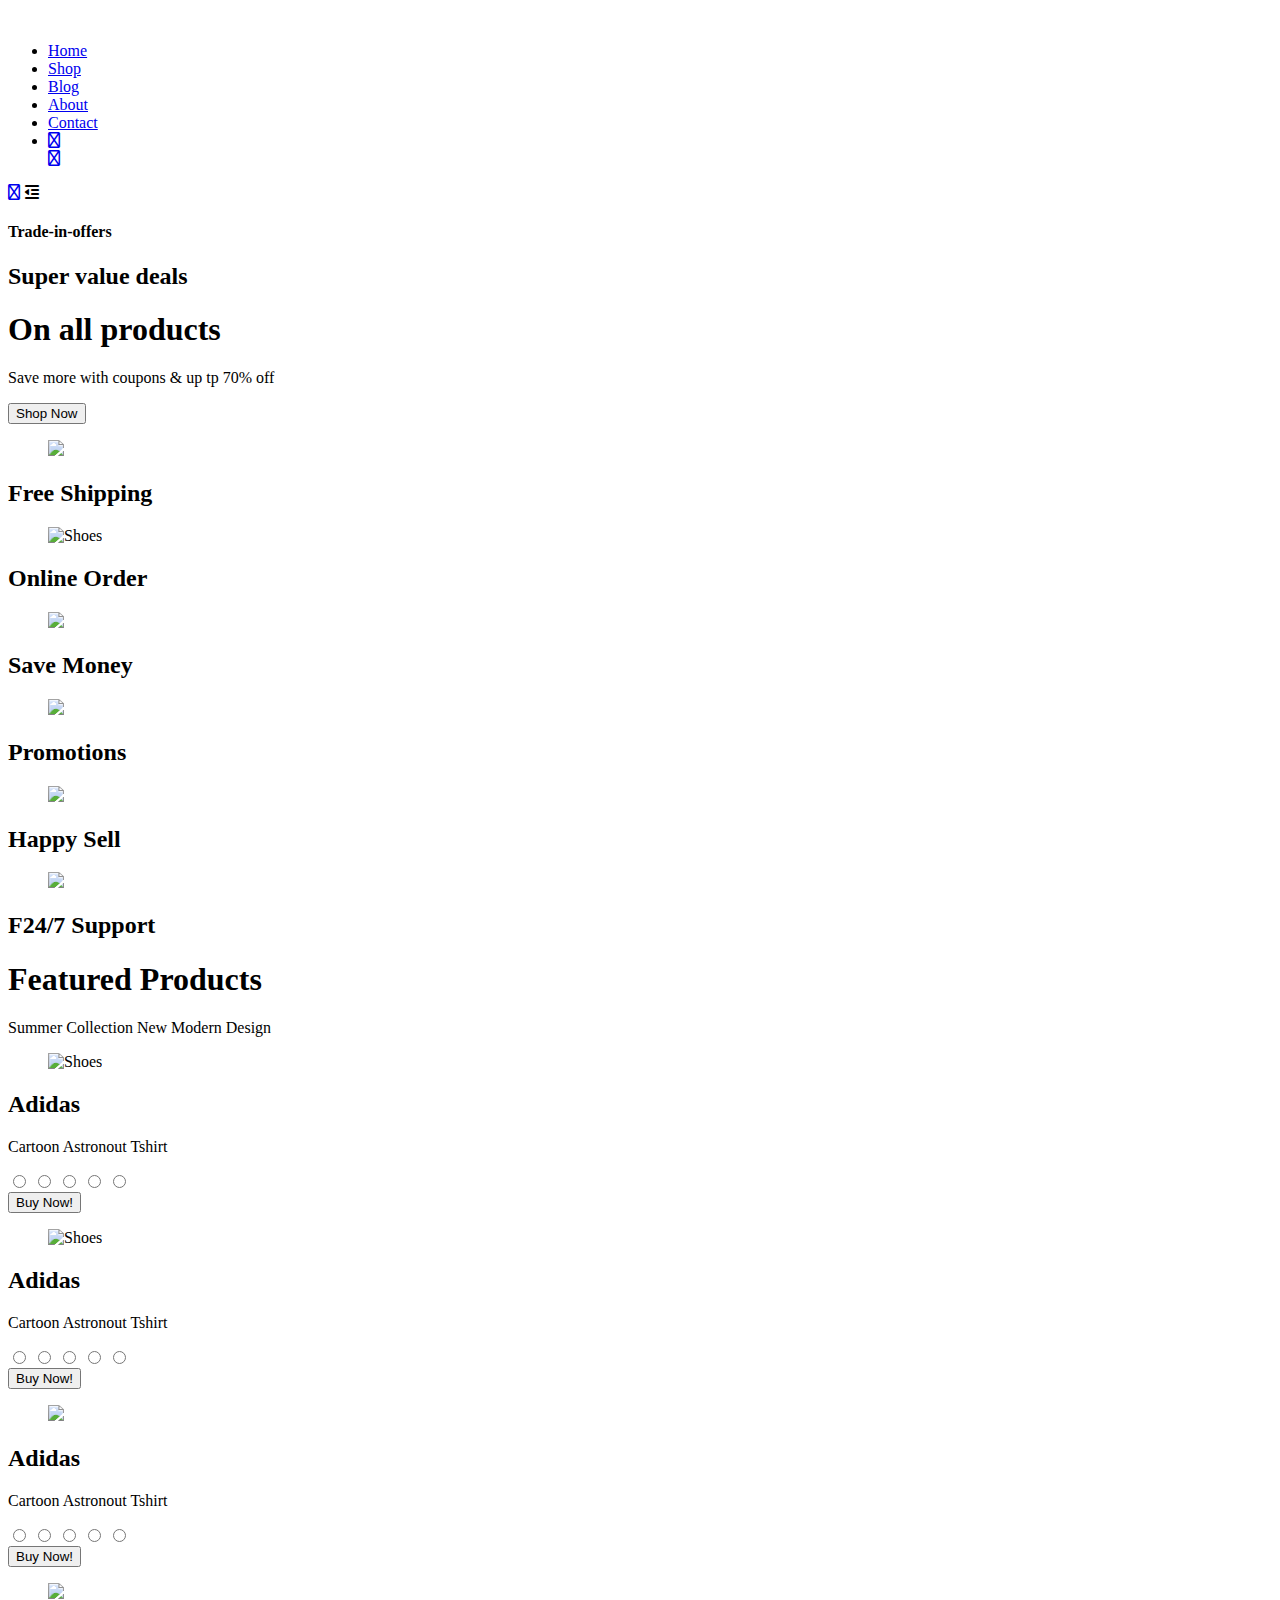
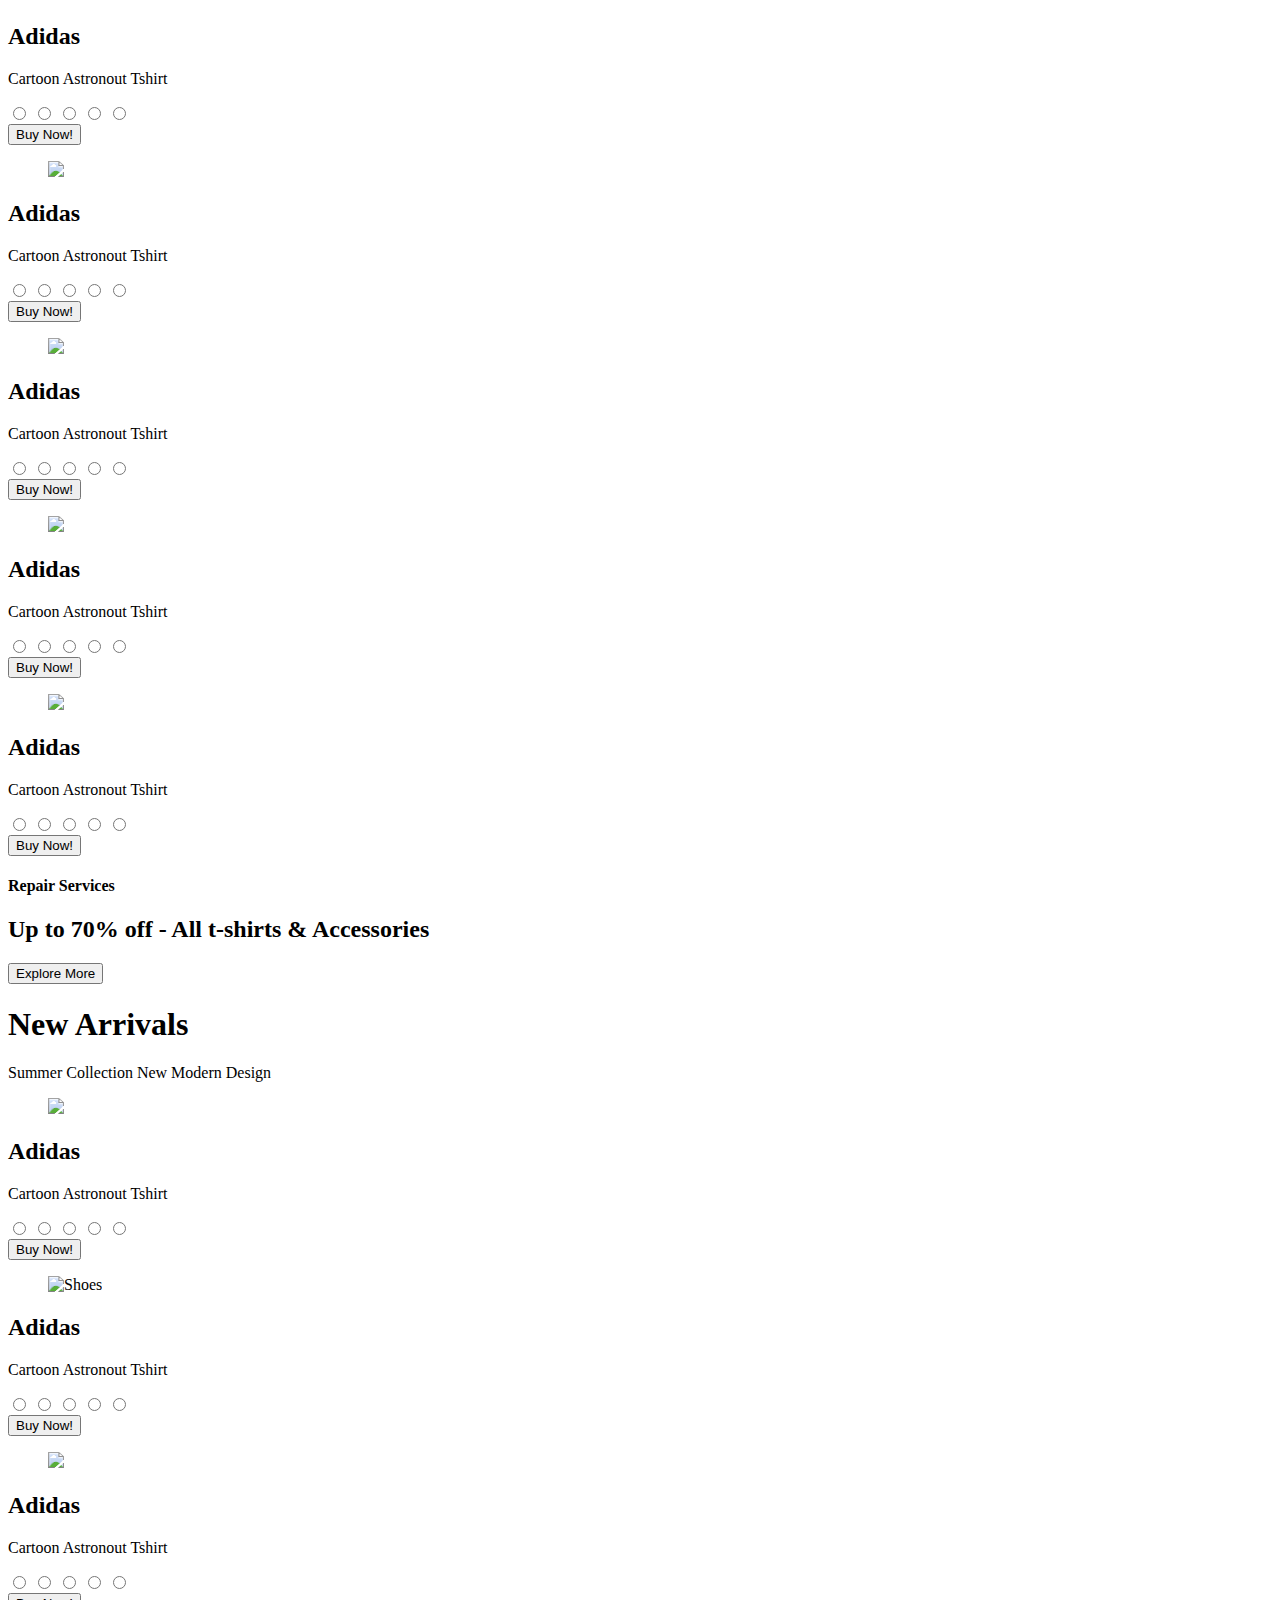
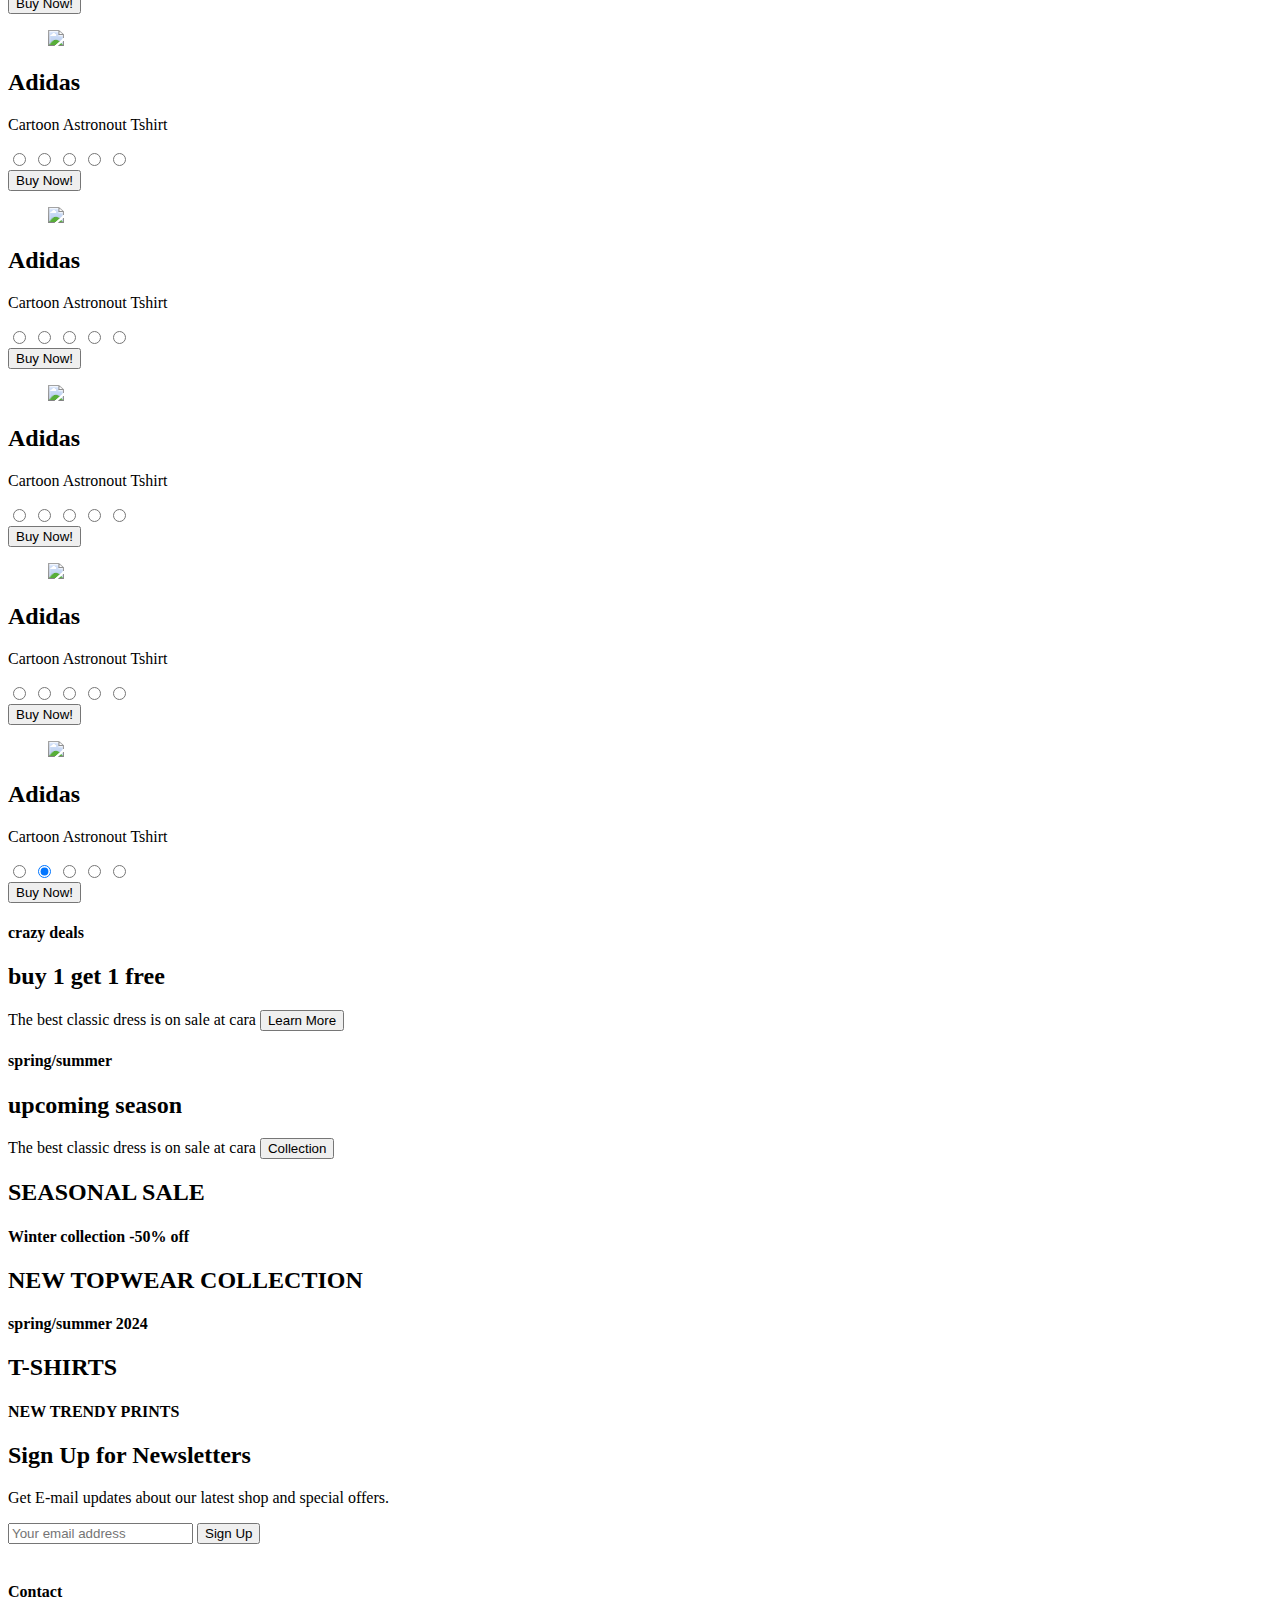
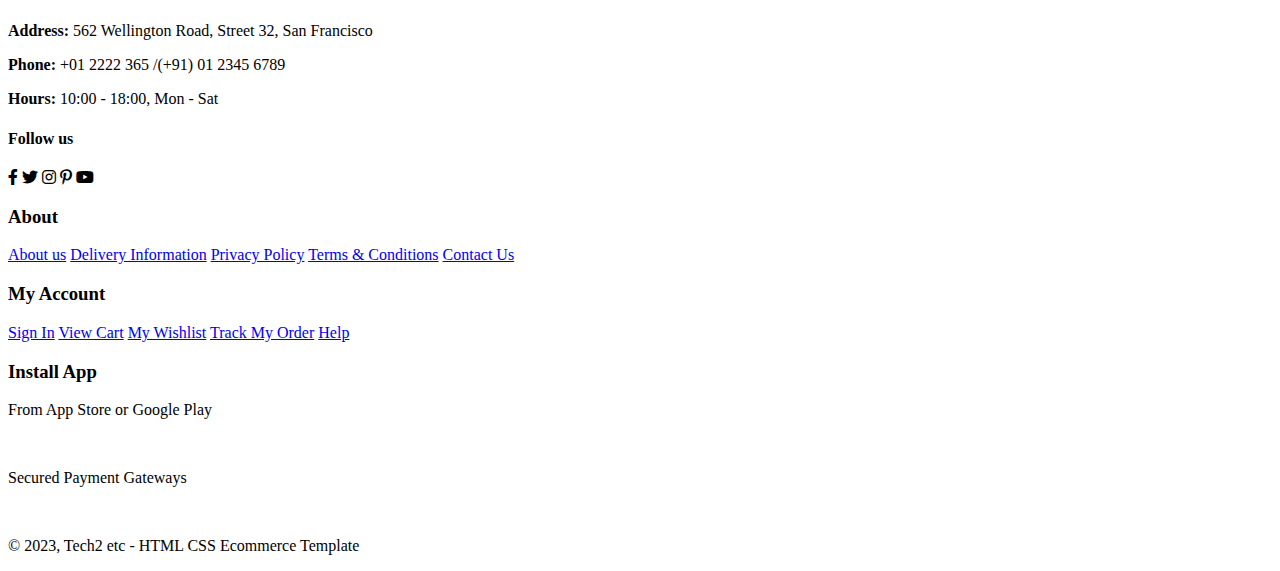
==== commit fb579564: "Responsive for home-page ongoing" ====
--- a/index.html
+++ b/index.html
@@ -27,8 +27,14 @@
             <li><a href="blog.html">Blog</a></li>
             <li><a href="about.html">About</a></li>
             <li><a href="contact.html">Contact</a></li>
-            <li><a href="cart.html"><i class="fa-solid fa-cart-shopping"></i></a></li>
+            <li id="lg-bag"><a href="cart.html"><i class="far fa-shopping-bag"></i></a></li>
+            <a href="#" id="close"><i class="far fa-times"></i></a>
             </ul>
+        </div>
+        <div id="mobile">
+            
+            <a href="cart.html"><i class="far fa-shopping-bag"></i></a>
+            <i id="bar" class="fas fa-outdent"></i>
         </div>
     </section>
 
@@ -600,7 +606,7 @@
     
 
   </footer>
-    
+
     <footer class="copyright">
       <p>© 2023, Tech2 etc - HTML CSS Ecommerce Template</p>  
     </footer>
